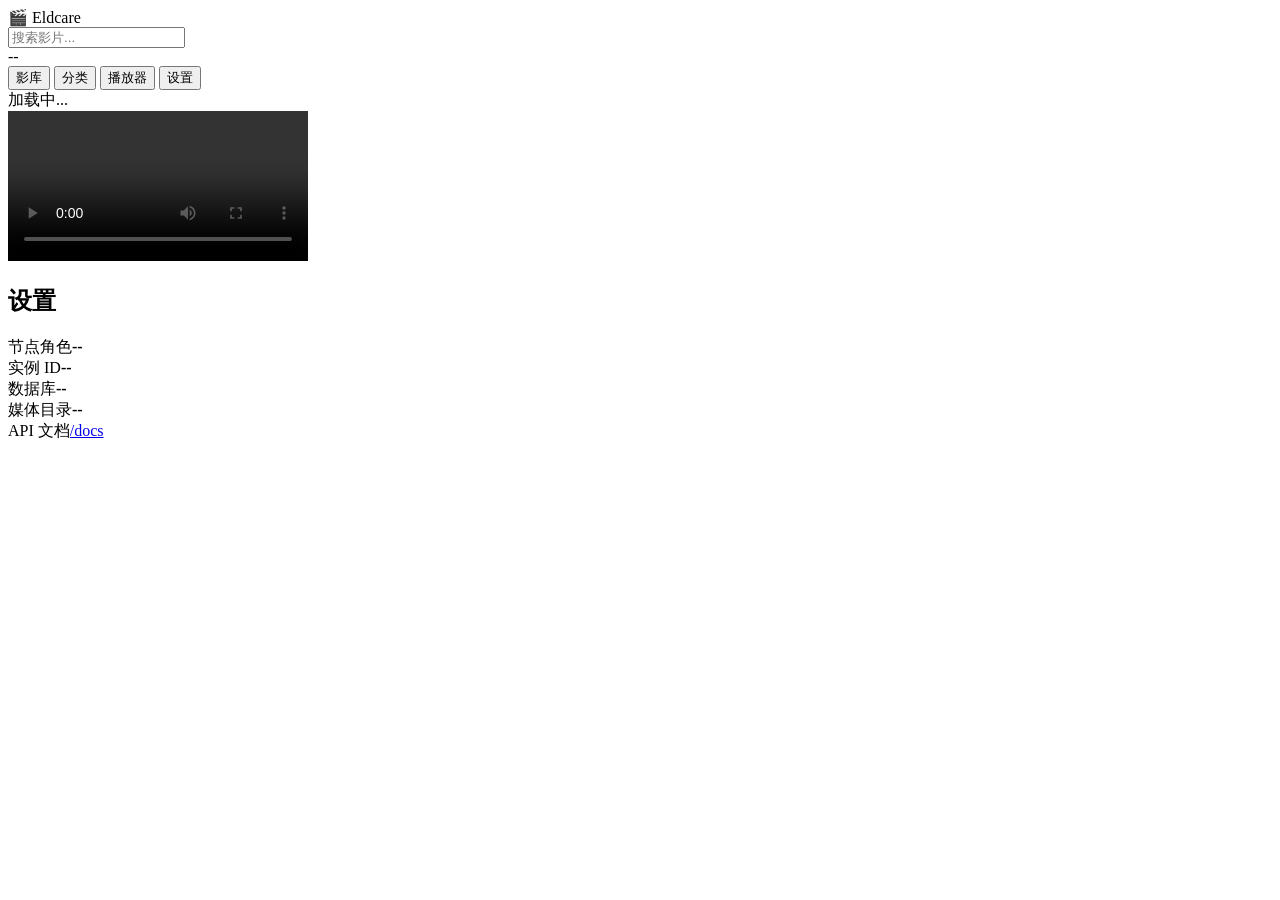
==== eldcare-kb-manager/v2/app/static/index.html @ 8d5a2960 "feat(kb-manager-v2): FastAPI skeleton with PWA frontend Project structure: - app/main.py: FastAPI 入口" ====
<!DOCTYPE html>
<html lang="zh-CN">
<head>
  <meta charset="UTF-8" />
  <meta name="viewport" content="width=device-width, initial-scale=1.0, viewport-fit=cover" />
  <meta name="theme-color" content="#0b0d12" />
  <meta name="apple-mobile-web-app-capable" content="yes" />
  <meta name="apple-mobile-web-app-status-bar-style" content="black-translucent" />
  <title>🎬 Eldcare 家庭影院</title>
  <link rel="manifest" href="/manifest.webmanifest" />
  <link rel="icon" href="/static/icons/icon.svg" type="image/svg+xml" />
  <link rel="stylesheet" href="/static/css/app.css" />
</head>
<body>
  <header class="topbar">
    <div class="logo">
      <span class="logo-emoji">🎬</span>
      <span class="logo-text">Eldcare</span>
    </div>
    <div class="search">
      <input id="search-input" type="search" placeholder="搜索影片..." autocomplete="off" />
    </div>
    <div class="stats" id="stats-pill">--</div>
  </header>

  <nav class="tabs">
    <button class="tab active" data-tab="library">影库</button>
    <button class="tab" data-tab="categories">分类</button>
    <button class="tab" data-tab="player">播放器</button>
    <button class="tab" data-tab="settings">设置</button>
  </nav>

  <main>
    <!-- 影库 -->
    <section class="view active" id="view-library">
      <div class="grid" id="movie-grid">
        <div class="empty">加载中...</div>
      </div>
    </section>

    <!-- 分类 -->
    <section class="view" id="view-categories">
      <div class="cat-grid" id="category-grid"></div>
    </section>

    <!-- 播放器 -->
    <section class="view" id="view-player">
      <div class="player-wrap">
        <video id="player" controls preload="metadata" playsinline></video>
        <div class="player-info" id="player-info"></div>
      </div>
    </section>

    <!-- 设置 -->
    <section class="view" id="view-settings">
      <h2>设置</h2>
      <div class="setting-row">
        <span>节点角色</span><strong id="set-role">--</strong>
      </div>
      <div class="setting-row">
        <span>实例 ID</span><strong id="set-instance">--</strong>
      </div>
      <div class="setting-row">
        <span>数据库</span><strong id="set-db">--</strong>
      </div>
      <div class="setting-row">
        <span>媒体目录</span><strong id="set-movies">--</strong>
      </div>
      <div class="setting-row">
        <span>API 文档</span><a href="/docs" target="_blank">/docs</a>
      </div>
    </section>
  </main>

  <script src="/static/js/app.js" type="module"></script>
</body>
</html>
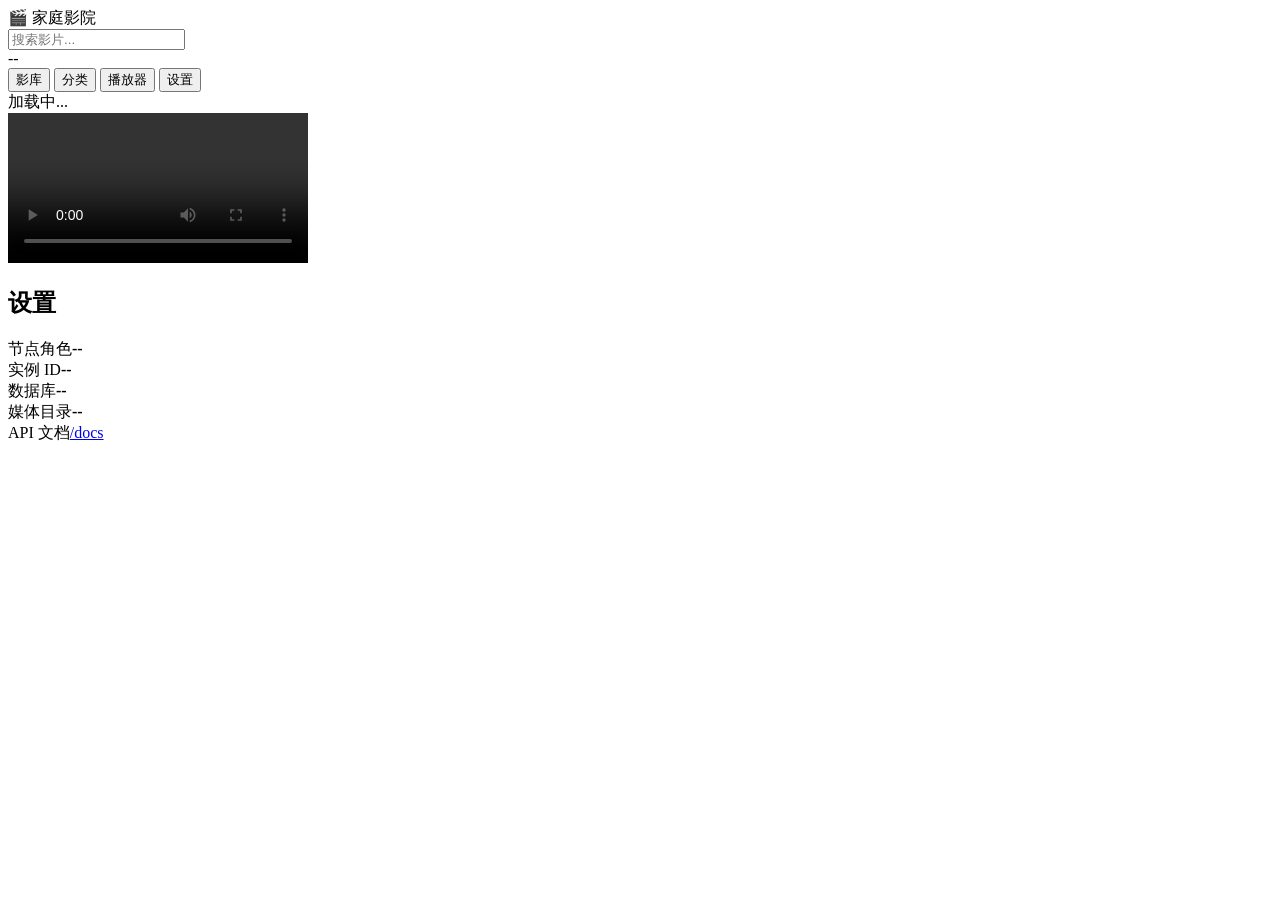
==== commit ae84ed67: "ui: rename title Eldcare → 家庭影院 on web" ====
--- a/eldcare-kb-manager/v2/app/static/index.html
+++ b/eldcare-kb-manager/v2/app/static/index.html
@@ -6,7 +6,7 @@
   <meta name="theme-color" content="#0b0d12" />
   <meta name="apple-mobile-web-app-capable" content="yes" />
   <meta name="apple-mobile-web-app-status-bar-style" content="black-translucent" />
-  <title>🎬 Eldcare 家庭影院</title>
+  <title>🎬 家庭影院</title>
   <link rel="manifest" href="/manifest.webmanifest" />
   <link rel="icon" href="/static/icons/icon.svg" type="image/svg+xml" />
   <link rel="stylesheet" href="/static/css/app.css" />
@@ -15,7 +15,7 @@
   <header class="topbar">
     <div class="logo">
       <span class="logo-emoji">🎬</span>
-      <span class="logo-text">Eldcare</span>
+      <span class="logo-text">家庭影院</span>
     </div>
     <div class="search">
       <input id="search-input" type="search" placeholder="搜索影片..." autocomplete="off" />
